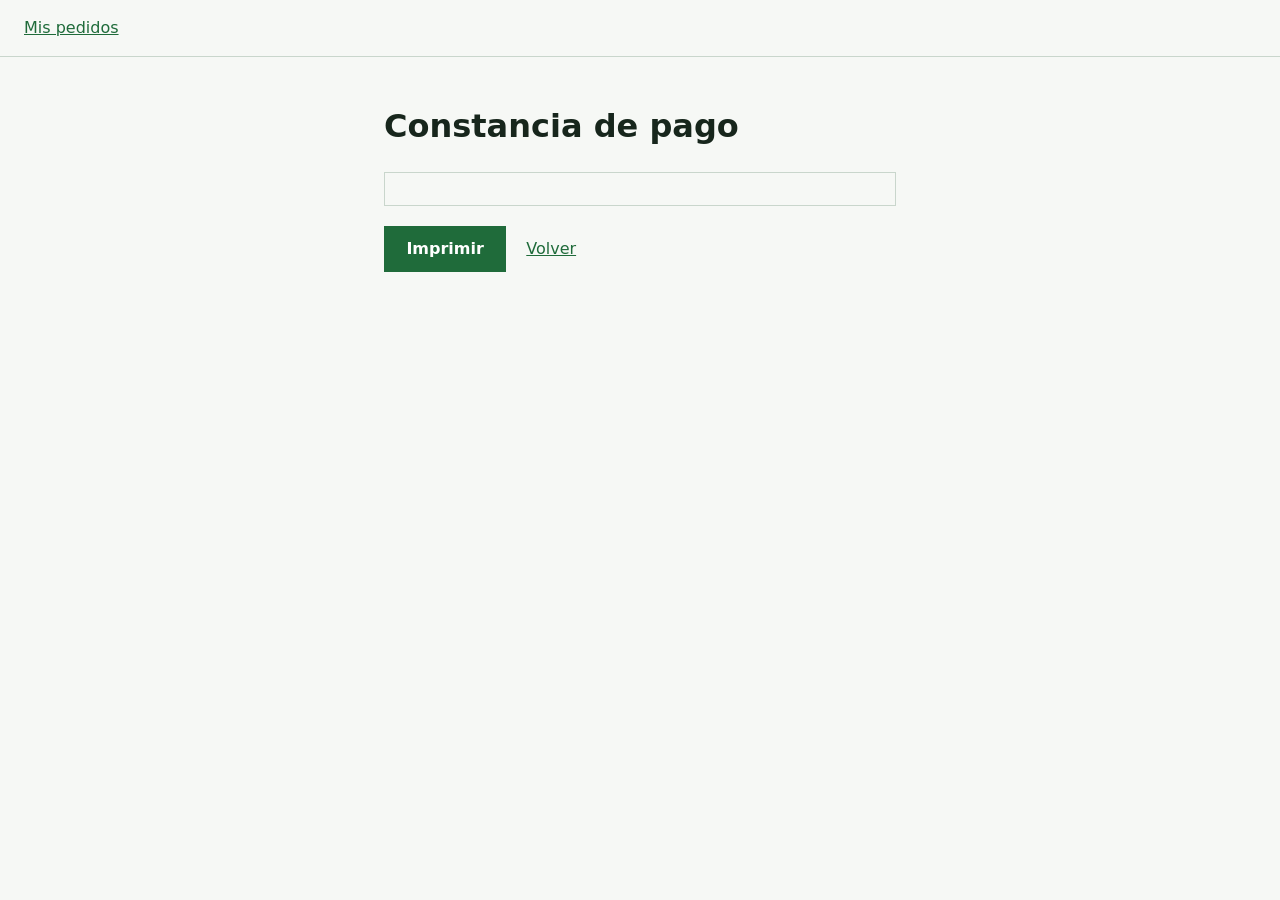
==== comprobante.html @ dd92cdd1 "first commit" ====
<!DOCTYPE html>
<html lang="es">

<head>
    <meta charset="UTF-8">
    <meta name="viewport" content="width=device-width, initial-scale=1.0">
    <title>Constancia de pago | MegaMercado Perú</title>
    <link rel="stylesheet" href="css/comprobante.css">
</head>

<body>
    <header>
        <nav aria-label="Navegación principal">
            <a href="consulta.html">Mis pedidos</a>
        </nav>
    </header>
    <main>
        <h1>Constancia de pago</h1>
        <section id="comprobante" aria-live="polite"></section>
        <div class="acciones">
            <button type="button" id="imprimir">Imprimir</button>
            <a href="consulta.html">Volver</a>
        </div>
    </main>
    <script type="module" src="js/comprobante/comprobante.js"></script>
</body>

</html>
---- css/comprobante.css ----
:root {
    --fondo: #f6f8f5;
    --tinta: #17261c;
    --verde: #1f6b3a;
    --borde: #c9d6cc;
}

@media (prefers-color-scheme: dark) {
    :root {
        --fondo: #111a14;
        --tinta: #e8f0ea;
        --verde: #5fc287;
        --borde: #2f4235;
    }
}

* {
    box-sizing: border-box;
}

body {
    margin: 0;
    font-family: system-ui, "Segoe UI", sans-serif;
    background: var(--fondo);
    color: var(--tinta);
    line-height: 1.5;
}

header nav {
    padding: 1rem 1.5rem;
    border-bottom: 1px solid var(--borde);
}

header a,
.acciones a {
    color: var(--verde);
}

main {
    max-width: 34rem;
    margin: 0 auto;
    padding: 1.5rem 1rem 3rem;
}

#comprobante {
    border: 1px solid var(--borde);
    padding: 1rem 1.25rem;
}

dl {
    display: grid;
    grid-template-columns: max-content 1fr;
    gap: .4rem 1.25rem;
    margin: 0;
}

dt {
    font-weight: 700;
}

dd {
    margin: 0;
}

.acciones {
    display: flex;
    gap: 1.25rem;
    align-items: center;
    margin-top: 1.25rem;
}

button {
    padding: .7rem 1.4rem;
    font: inherit;
    font-weight: 700;
    cursor: pointer;
    background: var(--verde);
    color: #fff;
    border: 0;
}

:focus-visible {
    outline: 3px solid var(--verde);
    outline-offset: 2px;
}

@media print {

    header,
    nav,
    .acciones {
        display: none;
    }

    body {
        background: #fff;
        color: #000;
    }

    #comprobante {
        border: 1px solid #000;
        padding: 1rem;
    }
}
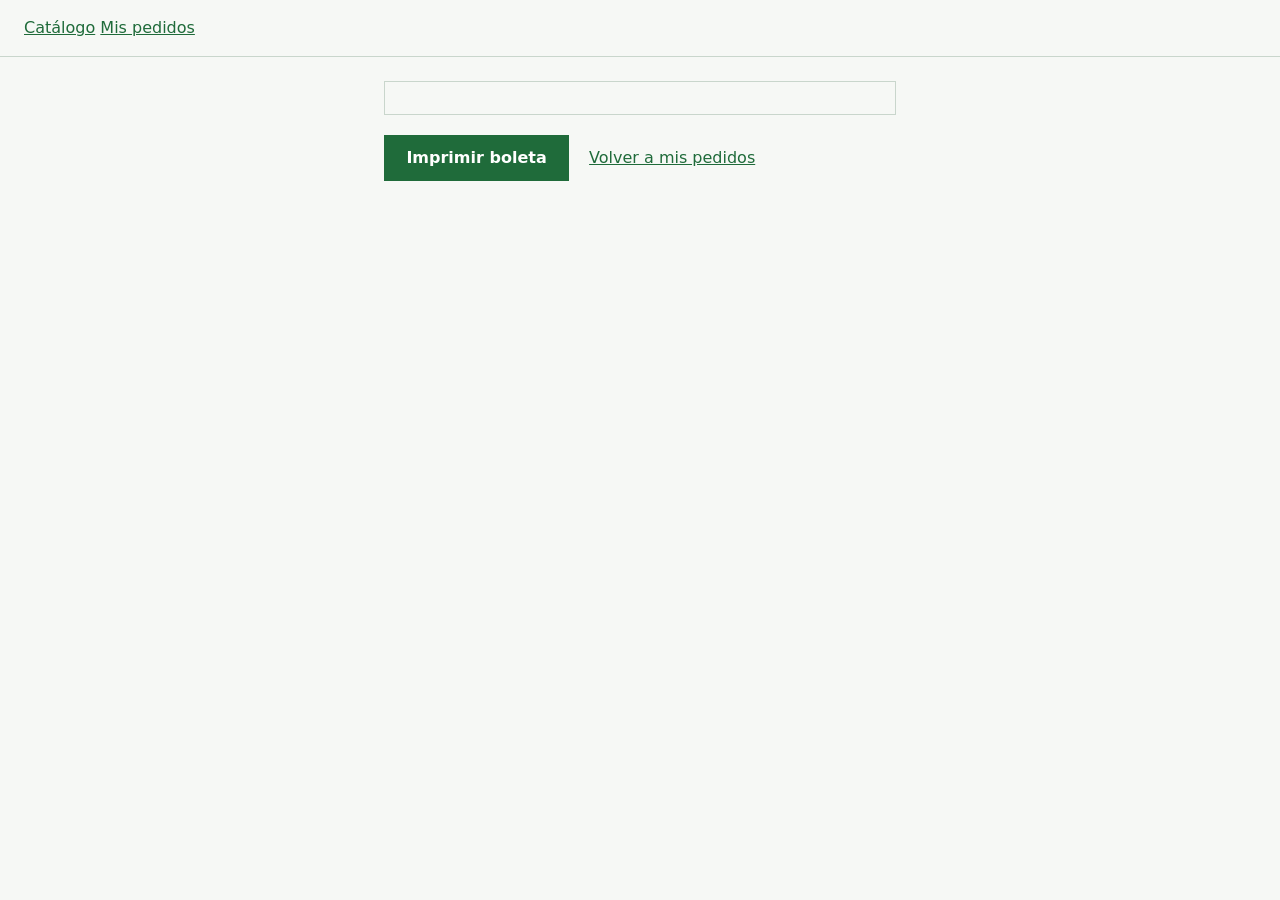
==== commit 2e309632: "Update comprobante.html for payment receipt layout" ====
--- a/comprobante.html
+++ b/comprobante.html
@@ -1,28 +1,25 @@
 <!DOCTYPE html>
 <html lang="es">
-
 <head>
-    <meta charset="UTF-8">
-    <meta name="viewport" content="width=device-width, initial-scale=1.0">
-    <title>Constancia de pago | MegaMercado Perú</title>
-    <link rel="stylesheet" href="css/comprobante.css">
+  <meta charset="UTF-8">
+  <meta name="viewport" content="width=device-width, initial-scale=1.0">
+  <title>Boleta de pago | MegaMercado Perú</title>
+  <link rel="stylesheet" href="css/comprobante.css">
 </head>
-
 <body>
-    <header>
-        <nav aria-label="Navegación principal">
-            <a href="consulta.html">Mis pedidos</a>
-        </nav>
-    </header>
-    <main>
-        <h1>Constancia de pago</h1>
-        <section id="comprobante" aria-live="polite"></section>
-        <div class="acciones">
-            <button type="button" id="imprimir">Imprimir</button>
-            <a href="consulta.html">Volver</a>
-        </div>
-    </main>
-    <script type="module" src="js/comprobante/comprobante.js"></script>
+  <header>
+    <nav aria-label="Navegación principal">
+      <a href="catalogo.html">Catálogo</a>
+      <a href="consulta.html">Mis pedidos</a>
+    </nav>
+  </header>
+  <main>
+    <article id="comprobante" class="boleta" aria-live="polite" aria-label="Boleta de pago"></article>
+    <div class="acciones">
+      <button type="button" id="imprimir">Imprimir boleta</button>
+      <a href="consulta.html">Volver a mis pedidos</a>
+    </div>
+  </main>
+  <script type="module" src="js/comprobante/comprobante.js"></script>
 </body>
-
-</html>+</html>
